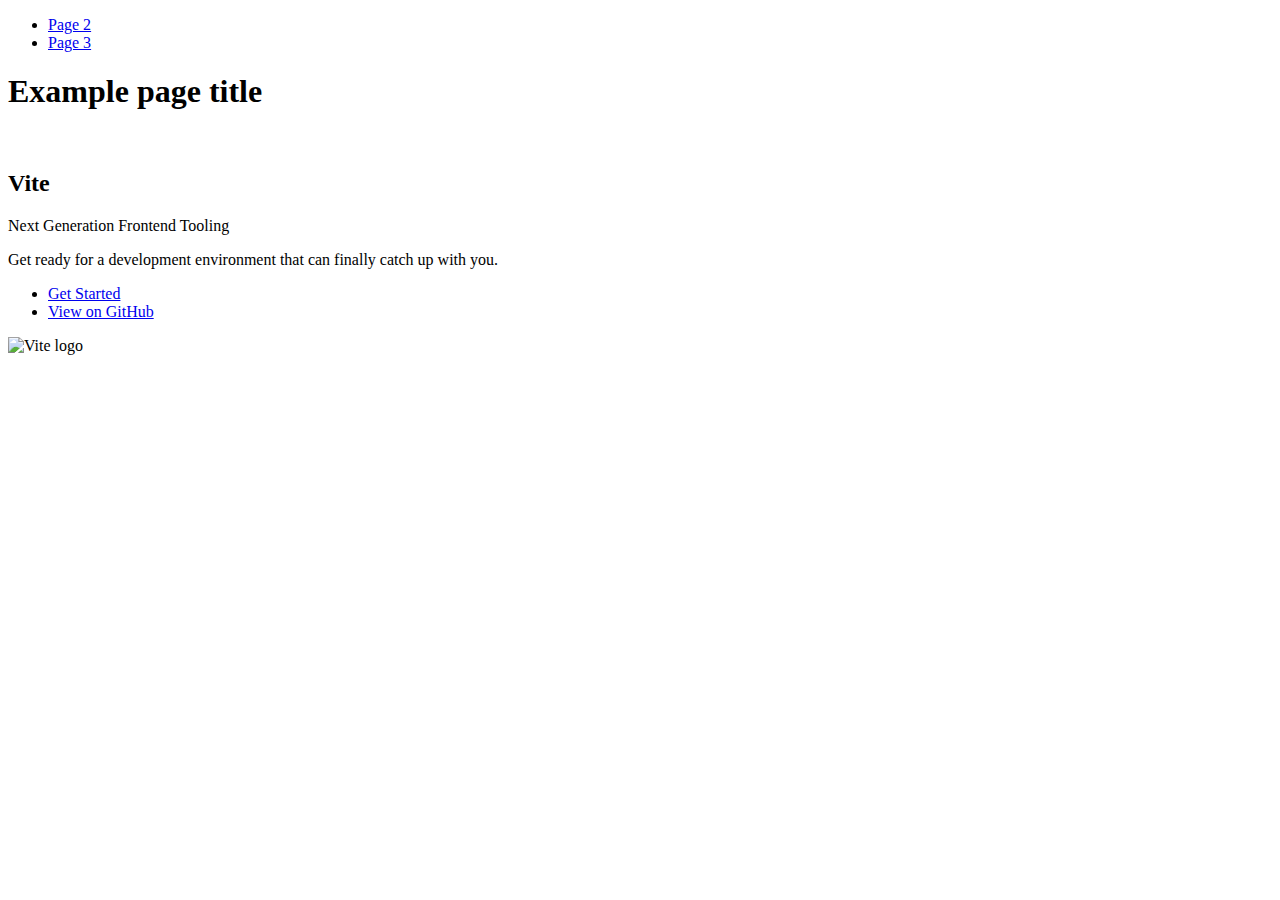
==== index.html @ d55c70be "Deploying to gh-pages from @ Vika-Musiienko/goit-js-hw-12@cf2f8221b414ce5ef15068e785aa2dee1d370982 🚀" ====
<!DOCTYPE html>
<html lang="en">
  <head>
    <meta charset="UTF-8" />
    <link rel="icon" type="image/svg+xml" href="/goit-js-hw-12/favicon.svg" />
    <meta name="viewport" content="width=device-width, initial-scale=1.0" />
    <title>Vanilla App Template</title>
    
    <script type="module" crossorigin src="/goit-js-hw-12/commonHelpers.js"></script>
    <link rel="stylesheet" href="/goit-js-hw-12/assets/index-10c40100.css">
  </head>
  <body>
    <header class="header">
  <nav class="nav">
    <ul class="nav-list">
      <li class="nav-item">
        <a href="./page-2.html" class="nav-link">Page 2</a>
      </li>

      <li class="nav-item">
        <a href="./page-3.html" class="nav-link">Page 3</a>
      </li>
    </ul>
  </nav>
</header>


    <section>
      <h1>Example page title</h1>
      <!-- Path to images as from index.html file -->
      <img src="/goit-js-hw-12/assets/javascript-8dac5379.svg" alt="" />
    </section>

    <!-- Loads the specified .html file -->
    <section class="vite-promo">
  <div class="container">
    <div class="wrapper">
      <h2 class="title">
        <span class="gradient">Vite</span>
      </h2>
      <p class="text">Next Generation Frontend Tooling</p>
      <p class="tagline">
        Get ready for a development environment that can finally catch up with
        you.
      </p>

      <ul class="actions">
        <li class="action">
          <a
            class="link"
            href="https://vitejs.dev/guide/"
            target="_blank"
            rel="noopener noreferrer"
            >Get Started</a
          >
        </li>
        <li class="action">
          <a
            class="link"
            href="https://github.com/vitejs/vite"
            target="_blank"
            rel="noopener noreferrer"
            >View on GitHub</a
          >
        </li>
      </ul>
    </div>

    <div class="thumb">
      <!-- Path to images as from index.html file -->
      <img
        class="pic"
        src="/goit-js-hw-12/assets/vite-logo-51249ca9.png"
        alt="Vite logo"
        width="640"
        height="640"
      />
    </div>
  </div>
</section>


    
  </body>
</html>
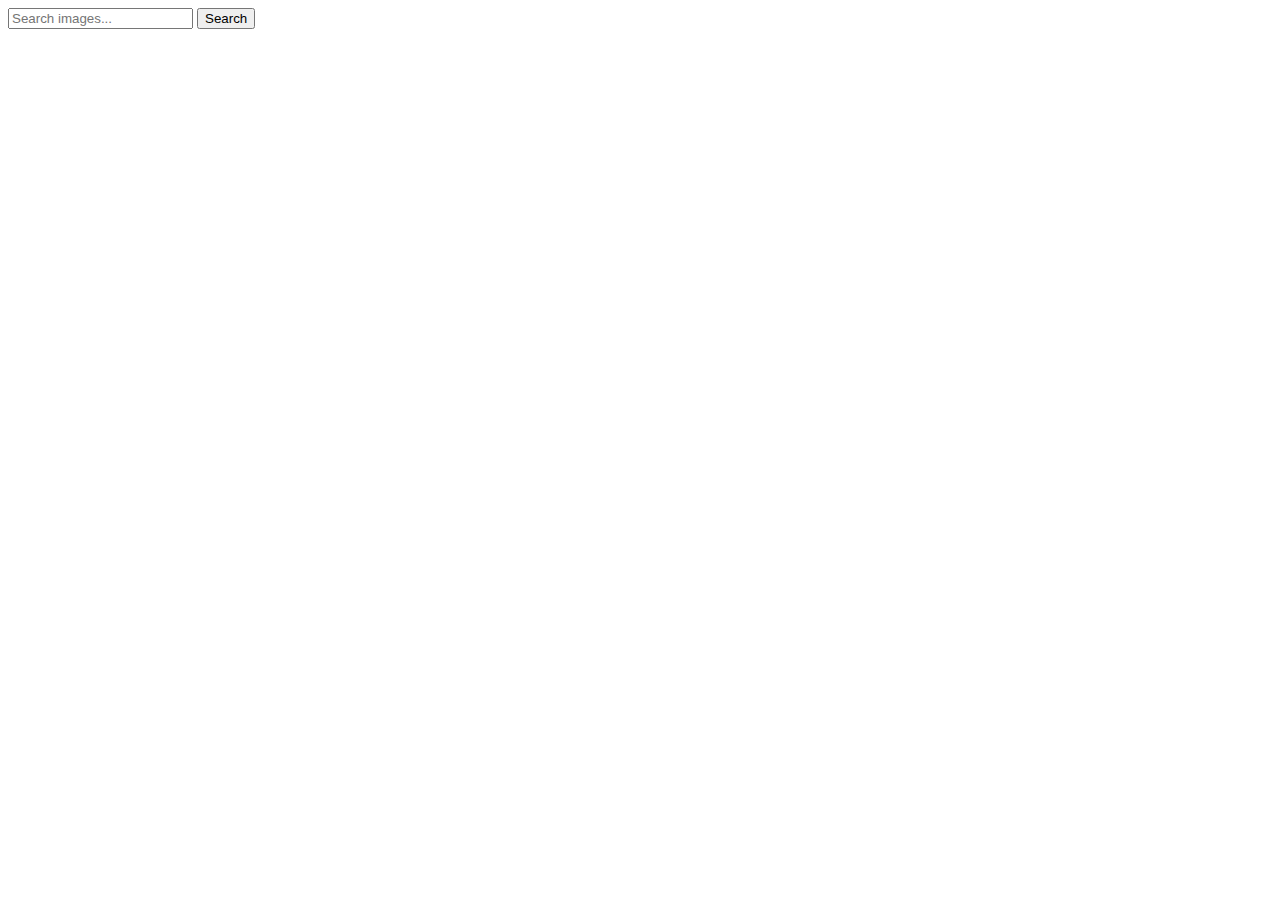
==== commit e9ca4056: "Deploying to gh-pages from @ Vika-Musiienko/goit-js-hw-12@9ed28db826e814c28c3e127ab345f99b25752121 🚀" ====
--- a/index.html
+++ b/index.html
@@ -4,81 +4,29 @@
     <meta charset="UTF-8" />
     <link rel="icon" type="image/svg+xml" href="/goit-js-hw-12/favicon.svg" />
     <meta name="viewport" content="width=device-width, initial-scale=1.0" />
-    <title>Vanilla App Template</title>
+    <title>gallery</title>
     
     <script type="module" crossorigin src="/goit-js-hw-12/commonHelpers.js"></script>
-    <link rel="stylesheet" href="/goit-js-hw-12/assets/index-10c40100.css">
+    <link rel="modulepreload" crossorigin href="/goit-js-hw-12/assets/vendor-b42c18af.js">
+    <link rel="stylesheet" href="/goit-js-hw-12/assets/vendor-a51daae5.css">
+    <link rel="stylesheet" href="/goit-js-hw-12/assets/index-437bf1d9.css">
   </head>
   <body>
-    <header class="header">
-  <nav class="nav">
-    <ul class="nav-list">
-      <li class="nav-item">
-        <a href="./page-2.html" class="nav-link">Page 2</a>
-      </li>
+    <form class="search-form" id="searchForm">
+      <input
+        type="text"
+        name="searchQuery"
+        autocomplete="off"
+        placeholder="Search images..."
+      />
+      <button type="submit">Search</button>
+    </form>
+    <div class="gallery"></div>
+    <div class="loader" style="display: none;">Load...</div>
+    <button id="loadMoreBtn" style="display: none;">Load more</button>
+    
 
-      <li class="nav-item">
-        <a href="./page-3.html" class="nav-link">Page 3</a>
-      </li>
-    </ul>
-  </nav>
-</header>
-
-
-    <section>
-      <h1>Example page title</h1>
-      <!-- Path to images as from index.html file -->
-      <img src="/goit-js-hw-12/assets/javascript-8dac5379.svg" alt="" />
-    </section>
-
-    <!-- Loads the specified .html file -->
-    <section class="vite-promo">
-  <div class="container">
-    <div class="wrapper">
-      <h2 class="title">
-        <span class="gradient">Vite</span>
-      </h2>
-      <p class="text">Next Generation Frontend Tooling</p>
-      <p class="tagline">
-        Get ready for a development environment that can finally catch up with
-        you.
-      </p>
-
-      <ul class="actions">
-        <li class="action">
-          <a
-            class="link"
-            href="https://vitejs.dev/guide/"
-            target="_blank"
-            rel="noopener noreferrer"
-            >Get Started</a
-          >
-        </li>
-        <li class="action">
-          <a
-            class="link"
-            href="https://github.com/vitejs/vite"
-            target="_blank"
-            rel="noopener noreferrer"
-            >View on GitHub</a
-          >
-        </li>
-      </ul>
-    </div>
-
-    <div class="thumb">
-      <!-- Path to images as from index.html file -->
-      <img
-        class="pic"
-        src="/goit-js-hw-12/assets/vite-logo-51249ca9.png"
-        alt="Vite logo"
-        width="640"
-        height="640"
-      />
-    </div>
-  </div>
-</section>
-
+  
 
     
   </body>
